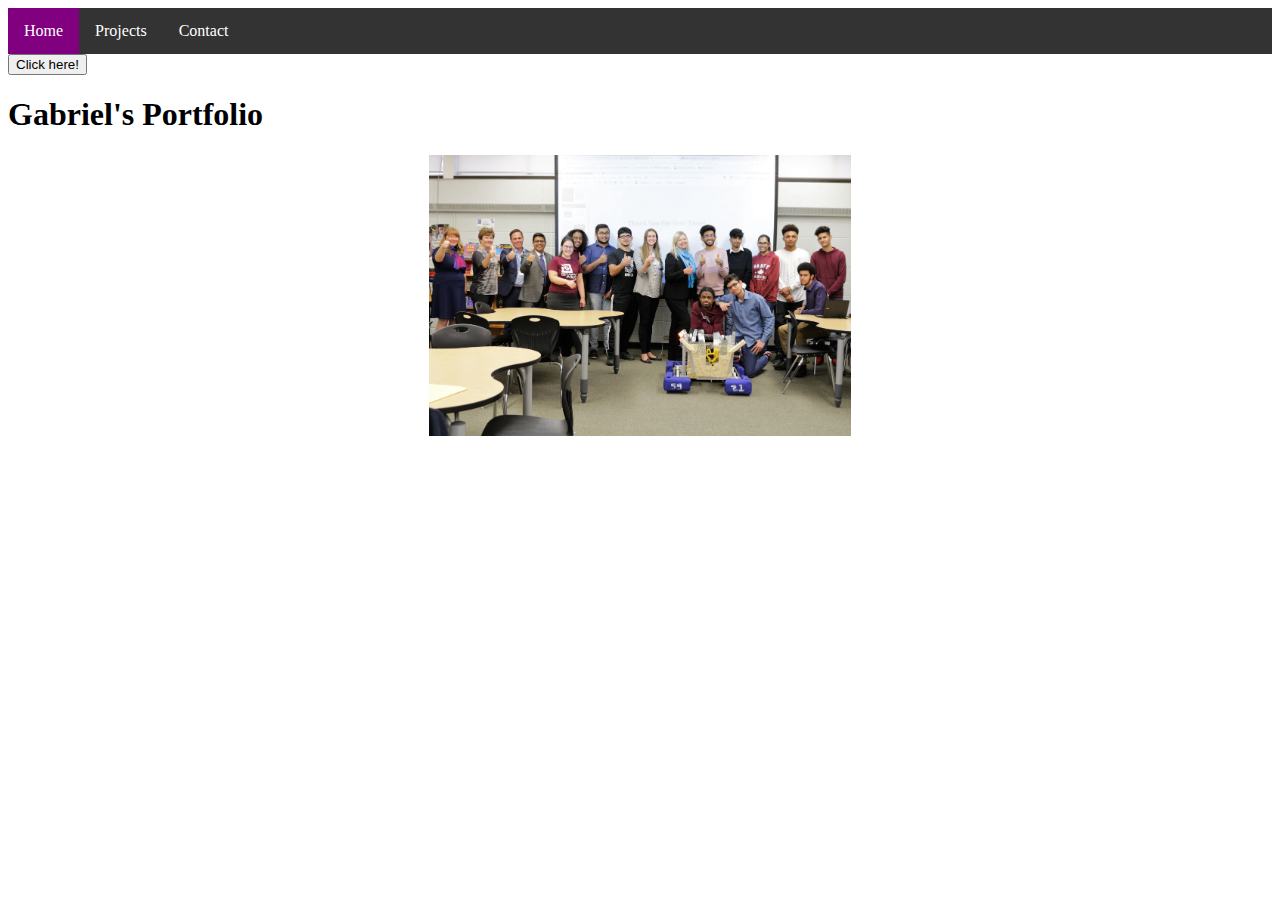
==== index.html @ 1a17e5a6 "Initial commit" ====
<!DOCTYPE html>
<html>
  <head>
    <title>Gabriel's Portfolio</title>
    <link rel="stylesheet" href="styles/main.css">
    <script src="scripts/buttons.js"></script>

</head>
<!--Start of the Webpage/Home Page-->
<body> 
  <ul>
    <li><a class="active" href="index.html">Home</a></li>
    <li><a href="pages/projects.html">Projects</a></li>
    <li><a href="pages/contacts.html">Contact</a></li> 
  </ul>

  <button onclick="sayHello()">Click here!</button>

  <h1>Gabriel's Portfolio</h1>
  <div id= "robitshp" >
  <img src= "images/tlkrobotics.jpg" width="33.33%px" height="auto" alt= "robotic steam">
</div>
  </body>
---- styles/main.css ----
ul {
    list-style-type: none;
    margin: 0;
    padding: 0;
    overflow: hidden;
    background-color: #333;
  }
  
  li {
    float: left;
  }
  
  li a {
    display: block;
    color: white;
    text-align: center;
    padding: 14px 16px;
    text-decoration: none;
  }
  
  li a:hover:not(.active) {
    background-color: #111;
  }
  
  .active {
    background-color: purple;
  }

 #robitshp{
     text-align: center;
 }
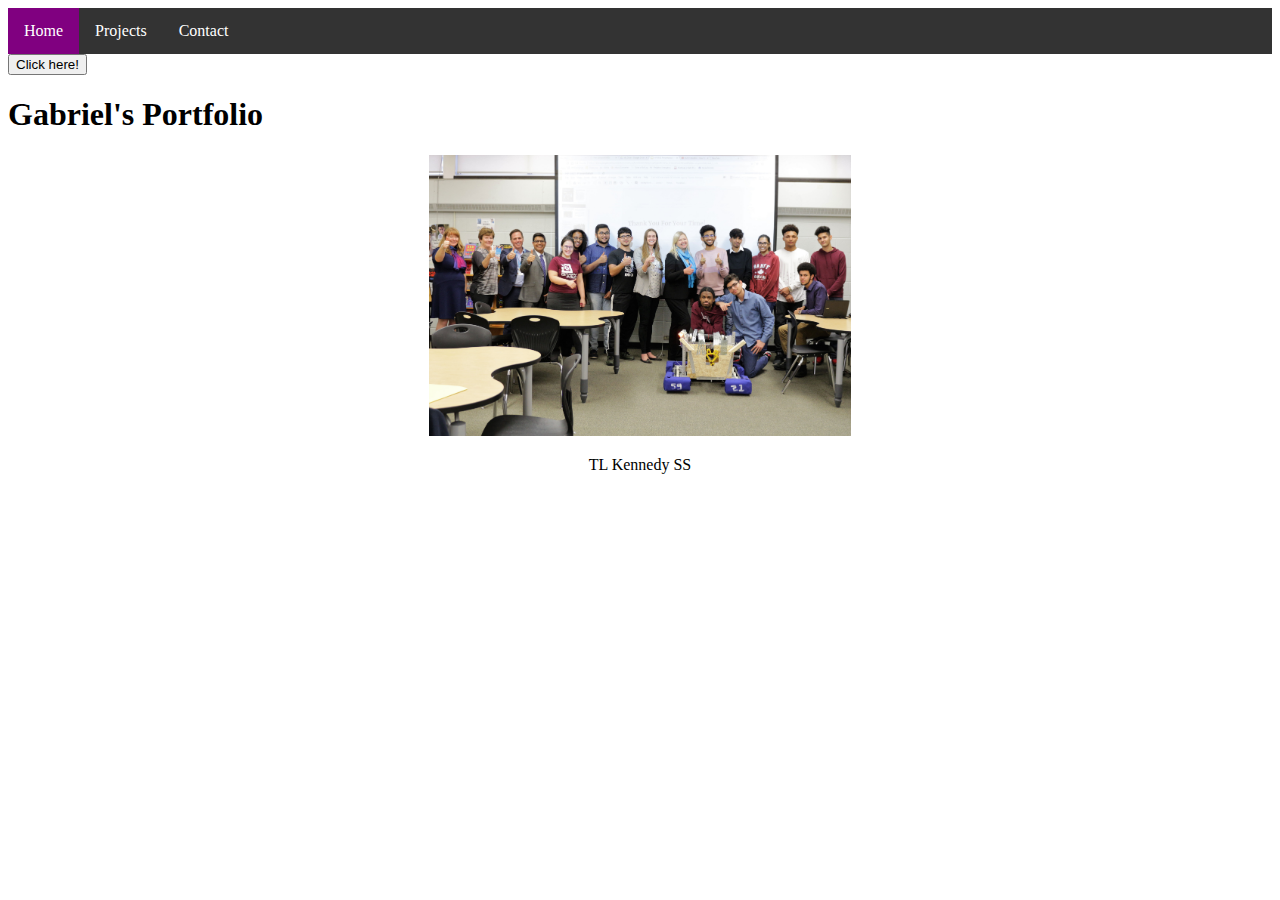
==== commit 2f666b78: "Update index.html" ====
--- a/index.html
+++ b/index.html
@@ -19,5 +19,6 @@
   <h1>Gabriel's Portfolio</h1>
   <div id= "robitshp" >
   <img src= "images/tlkrobotics.jpg" width="33.33%px" height="auto" alt= "robotic steam">
+  <p>TL Kennedy SS</p>
 </div>
   </body>
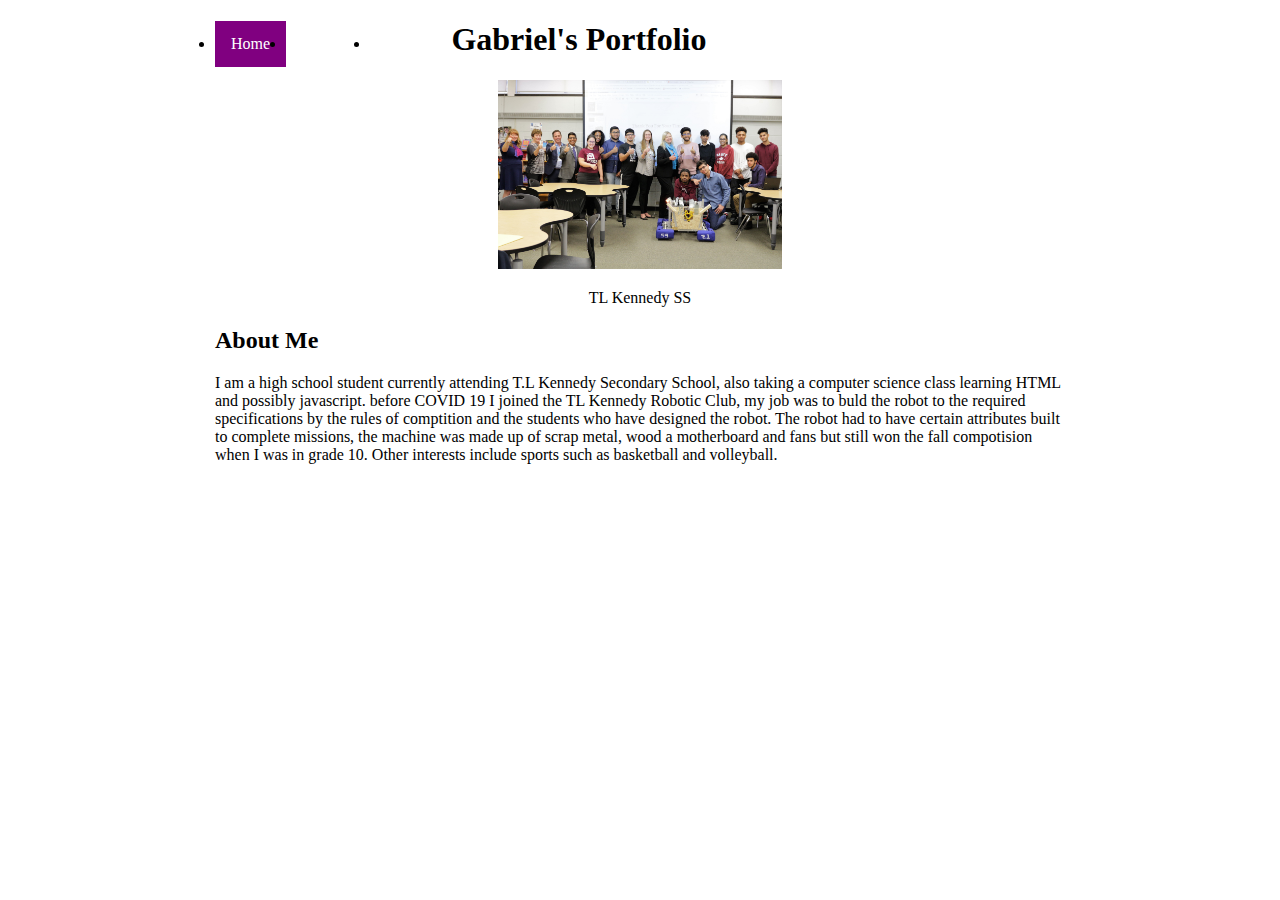
==== commit c8d2845d: "Added images. texts and nave bar" ====
--- a/index.html
+++ b/index.html
@@ -4,21 +4,35 @@
     <title>Gabriel's Portfolio</title>
     <link rel="stylesheet" href="styles/main.css">
     <script src="scripts/buttons.js"></script>
+    
+ 
+</head>
 
-</head>
 <!--Start of the Webpage/Home Page-->
+
 <body> 
-  <ul>
+  
+
+
+  <!-- <Linked Files> -->
     <li><a class="active" href="index.html">Home</a></li>
     <li><a href="pages/projects.html">Projects</a></li>
     <li><a href="pages/contacts.html">Contact</a></li> 
   </ul>
-
-  <button onclick="sayHello()">Click here!</button>
 
   <h1>Gabriel's Portfolio</h1>
   <div id= "robitshp" >
   <img src= "images/tlkrobotics.jpg" width="33.33%px" height="auto" alt= "robotic steam">
   <p>TL Kennedy SS</p>
 </div>
-  </body>
+
+
+<h2>About Me</h2>
+<p>I am a high school student currently attending T.L Kennedy Secondary School, also taking a computer science class learning HTML and possibly
+ javascript. before COVID 19 I joined the TL Kennedy Robotic Club, my job was to buld the robot to the required specifications by the rules of 
+ comptition and the students who have designed the robot. The robot had to have certain attributes built to complete missions, the machine was 
+ made up of scrap metal, wood a motherboard and fans but still won the fall compotision when I was in grade 10. Other interests include sports 
+ such as basketball and volleyball.
+</p>
+
+</body>--- a/styles/main.css
+++ b/styles/main.css
@@ -28,4 +28,15 @@
 
  #robitshp{
      text-align: center;
- }+ }
+
+ body {
+    max-width: 850px;
+    margin: auto;
+  }
+  body {
+    background-image: url('../images/hacker.jpg')
+    background-repeat: no-repeat;
+    background-attachment: fixed;  
+    background-size: cover;
+  }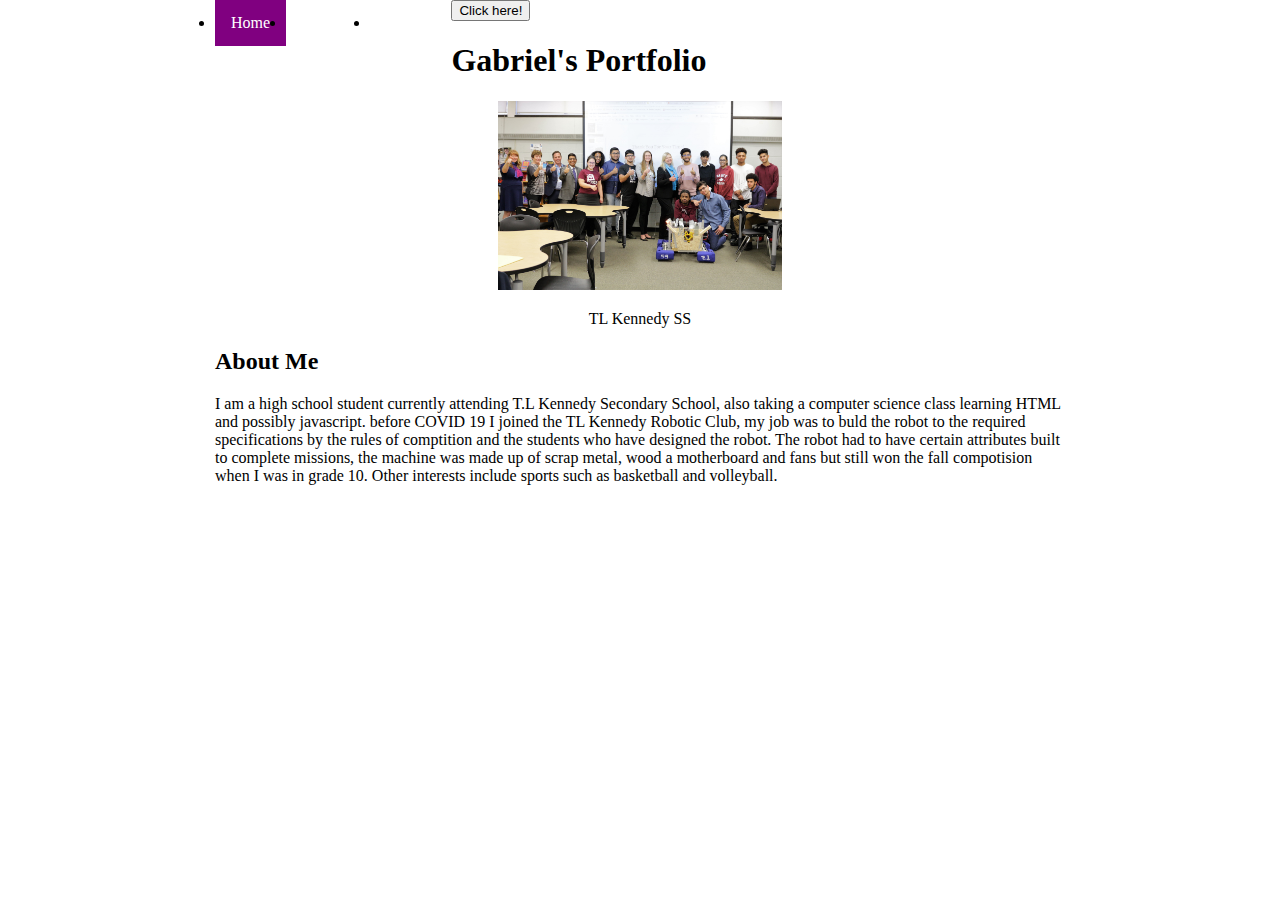
==== commit 5c68d661: "deleted button" ====
--- a/index.html
+++ b/index.html
@@ -19,6 +19,8 @@
     <li><a href="pages/projects.html">Projects</a></li>
     <li><a href="pages/contacts.html">Contact</a></li> 
   </ul>
+<!--Button-->
+<button onclick="sayHello()">Click here!</button>
 
   <h1>Gabriel's Portfolio</h1>
   <div id= "robitshp" >
--- a/styles/main.css
+++ b/styles/main.css
@@ -39,4 +39,4 @@
     background-repeat: no-repeat;
     background-attachment: fixed;  
     background-size: cover;
-  }+  }
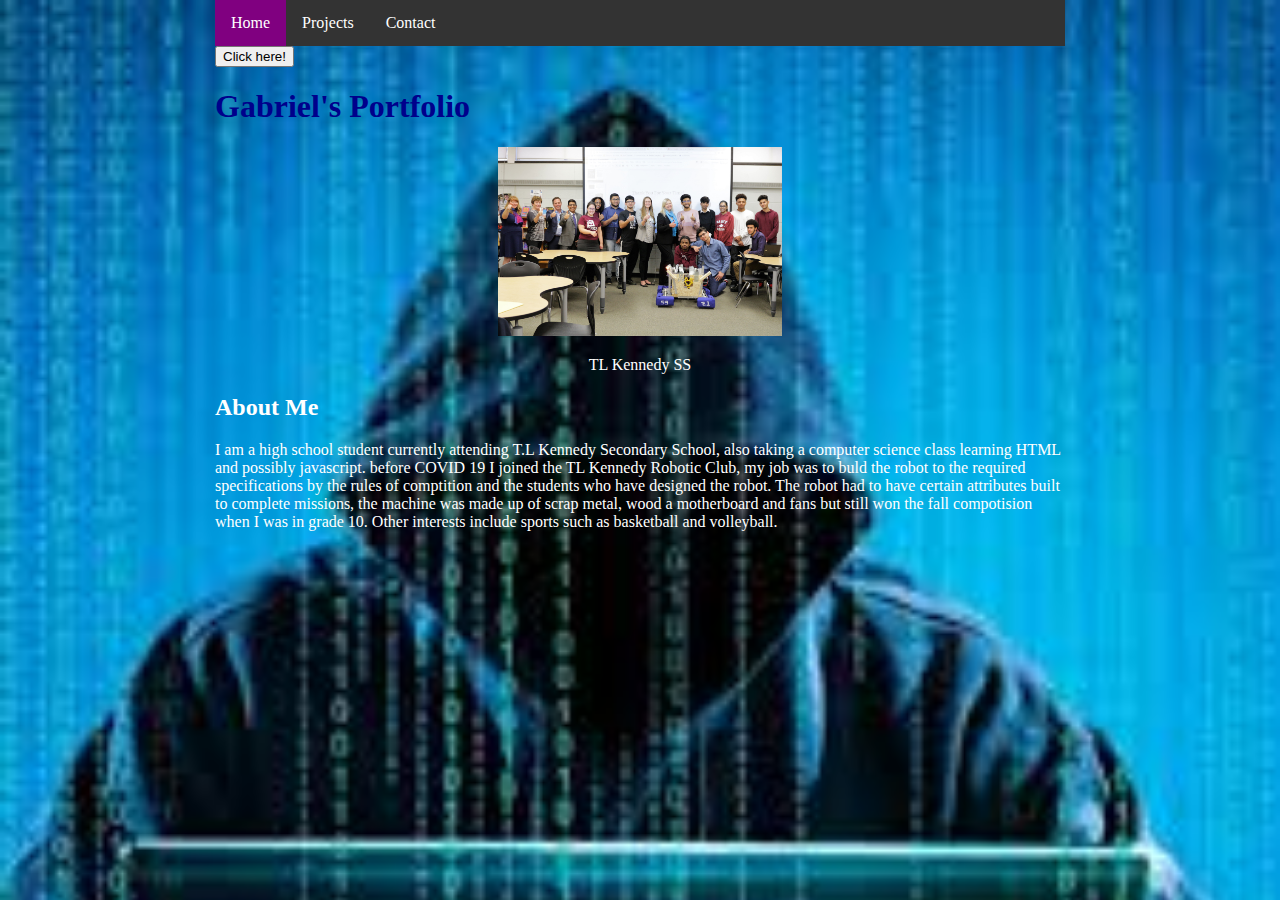
==== commit ef54816f: "Addition" ====
--- a/index.html
+++ b/index.html
@@ -7,14 +7,24 @@
     
  
 </head>
+<style>
+  body {
+  color: white;
+}
+
+h1 {
+  color:darkblue;
+}
+  </style>
 
 <!--Start of the Webpage/Home Page-->
 
 <body> 
-  
+
 
 
   <!-- <Linked Files> -->
+    <ul>
     <li><a class="active" href="index.html">Home</a></li>
     <li><a href="pages/projects.html">Projects</a></li>
     <li><a href="pages/contacts.html">Contact</a></li> 
@@ -37,4 +47,5 @@
  such as basketball and volleyball.
 </p>
 
-</body>+</body>
+
--- a/styles/main.css
+++ b/styles/main.css
@@ -33,10 +33,11 @@
  body {
     max-width: 850px;
     margin: auto;
+
+    background-repeat: no-repeat;
+    background-size: 100%;
+/*Background Image*/
+    background-image: url("../hacker.jpg");
+    background-color:auto;
+    border-image-width: auto;
   }
-  body {
-    background-image: url('../images/hacker.jpg')
-    background-repeat: no-repeat;
-    background-attachment: fixed;  
-    background-size: cover;
-  }
